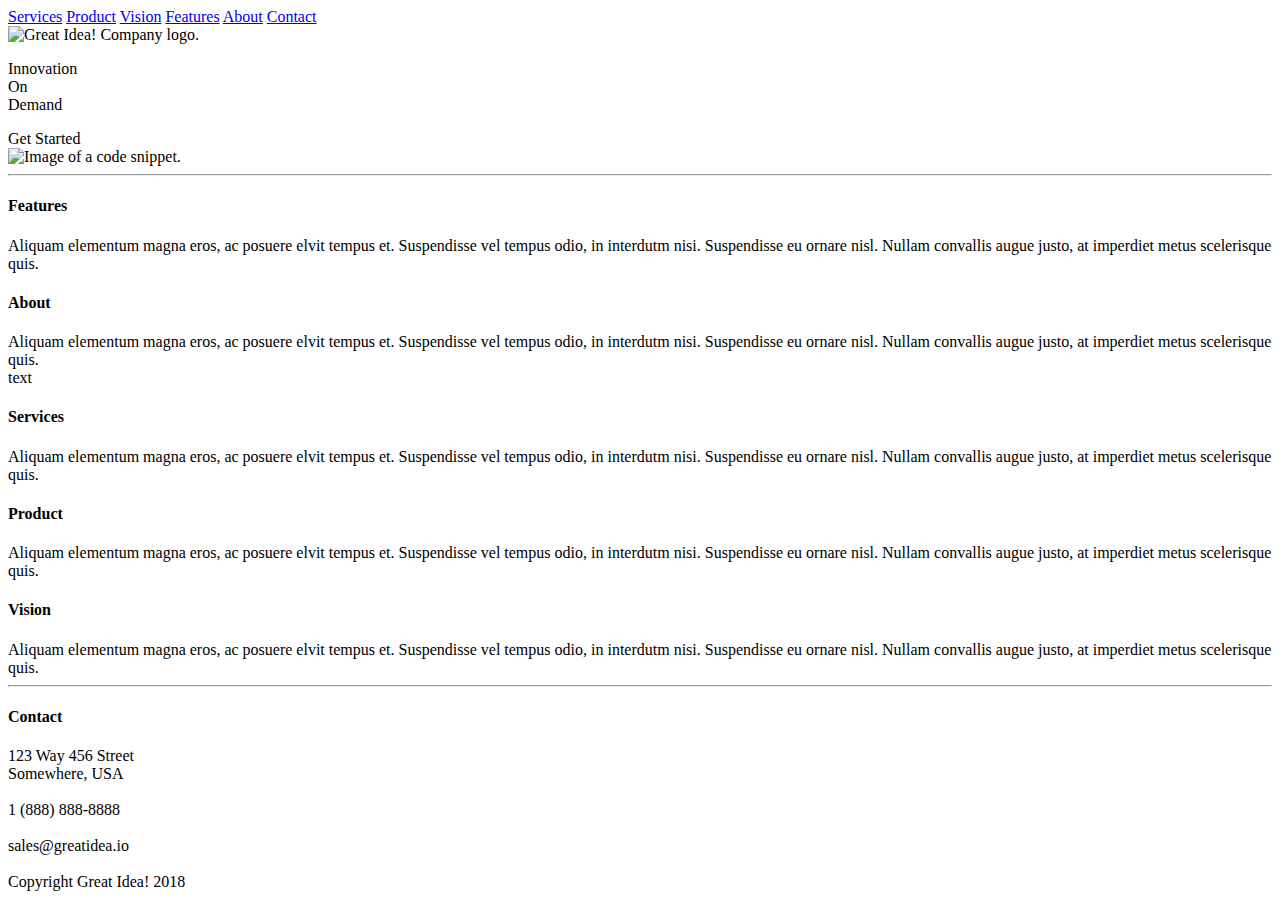
==== index.html @ aff457a5 "edited css file for tablet view requirements" ====
<!doctype html>

<html lang="en">
<head>
  <meta charset="utf-8">
  <meta name="viewport" content="width=device-width, initial-scale=1">
  <title>Great Idea - Responsive I</title>

  <link href="https://fonts.googleapis.com/css?family=Bangers|Titillium+Web" rel="stylesheet">
  <link rel="stylesheet" href="/Users/omid/Documents/Lambda/Web_Fundamentals/Advanced_CSS/responsive-web-design-I/css/index.css">
  <link href="https://fonts.googleapis.com/css?family=Modak&display=swap" rel="stylesheet">

</head>

  <body>
    <nav>
      <div class="responsive_nav">
      <a href="/Users/omid/Documents/Lambda/User-Interface/great-idea-website/services.html" class="nav_class">Services</a>
      <a href="services.html" class="nav_class">Product</a>
      <a href="services.html" class="nav_class">Vision</a>
      <a href="services.html" class="nav_class">Features</a>
      <a href="services.html" class="nav_class">About</a>
      <a href="services.html" class="nav_class">Contact</a>
      </div>
      <img class="logo" src="/Users/omid/Desktop/UI-III-Flexbox/great-idea/img/logo.png" alt="Great Idea! Company logo.">

    </nav>
    
    <header>
      <section class="header_sections">
        <div class="header_divs">
        <p class="header_box header_text">Innovation<br>
        On<br>
        Demand</p>

        <div class="header_box header_button">Get Started</div>

        </div>

        <div class="header_divs"><img class="header_image" src="/Users/omid/Desktop/UI-III-Flexbox/great-idea/img/header-img.png" alt="Image of a code snippet."></div>
      </section>
    </header>

    <hr>

    <section class="section1">
    <div class="section1_div"><h4>Features</h4>
    Aliquam elementum magna eros, ac posuere elvit tempus et. Suspendisse vel tempus odio, in interdutm nisi. Suspendisse eu ornare nisl. Nullam convallis augue justo, at imperdiet metus scelerisque quis.</div>


    <div class="section1_div"><h4>About</h4>
    Aliquam elementum magna eros, ac posuere elvit tempus et. Suspendisse vel tempus odio, in interdutm nisi. Suspendisse eu ornare nisl. Nullam convallis augue justo, at imperdiet metus scelerisque quis.</div>
    </section>

    <div id="section_image">text</div>
    <!-- <img class="middle-i mage" 
    background-image: url("/Users/omid/Documents/Lambda/User Interface/User-Interface-master/great-idea-website/img/mid-page-accent.jpg");
    background-repeat: no-repeat;
    background-position: center;
    background-attachment: scroll;> -->

    <section class="section2">
      <div class="section2_div"><h4>Services</h4>
    Aliquam elementum magna eros, ac posuere elvit tempus et. Suspendisse vel tempus odio, in interdutm nisi. Suspendisse eu ornare nisl. Nullam convallis augue justo, at imperdiet metus scelerisque quis.</div>


    <div class="section2_div"><h4>Product</h4>
    Aliquam elementum magna eros, ac posuere elvit tempus et. Suspendisse vel tempus odio, in interdutm nisi. Suspendisse eu ornare nisl. Nullam convallis augue justo, at imperdiet metus scelerisque quis.</div>

    <div class="section2_div"><h4>Vision</h4>
    Aliquam elementum magna eros, ac posuere elvit tempus et. Suspendisse vel tempus odio, in interdutm nisi. Suspendisse eu ornare nisl. Nullam convallis augue justo, at imperdiet metus scelerisque quis.</div>
    </section>

    <hr>

    <section class="contact_section">
    <h4>Contact</h4>
    123 Way 456 Street<br>
    Somewhere, USA<br><br>
    1 (888) 888-8888<br><br>  
    sales@greatidea.io
    </section><br>

    <footer class="footer_class">
    Copyright Great Idea! 2018
    </footer>

  </body>
</html>
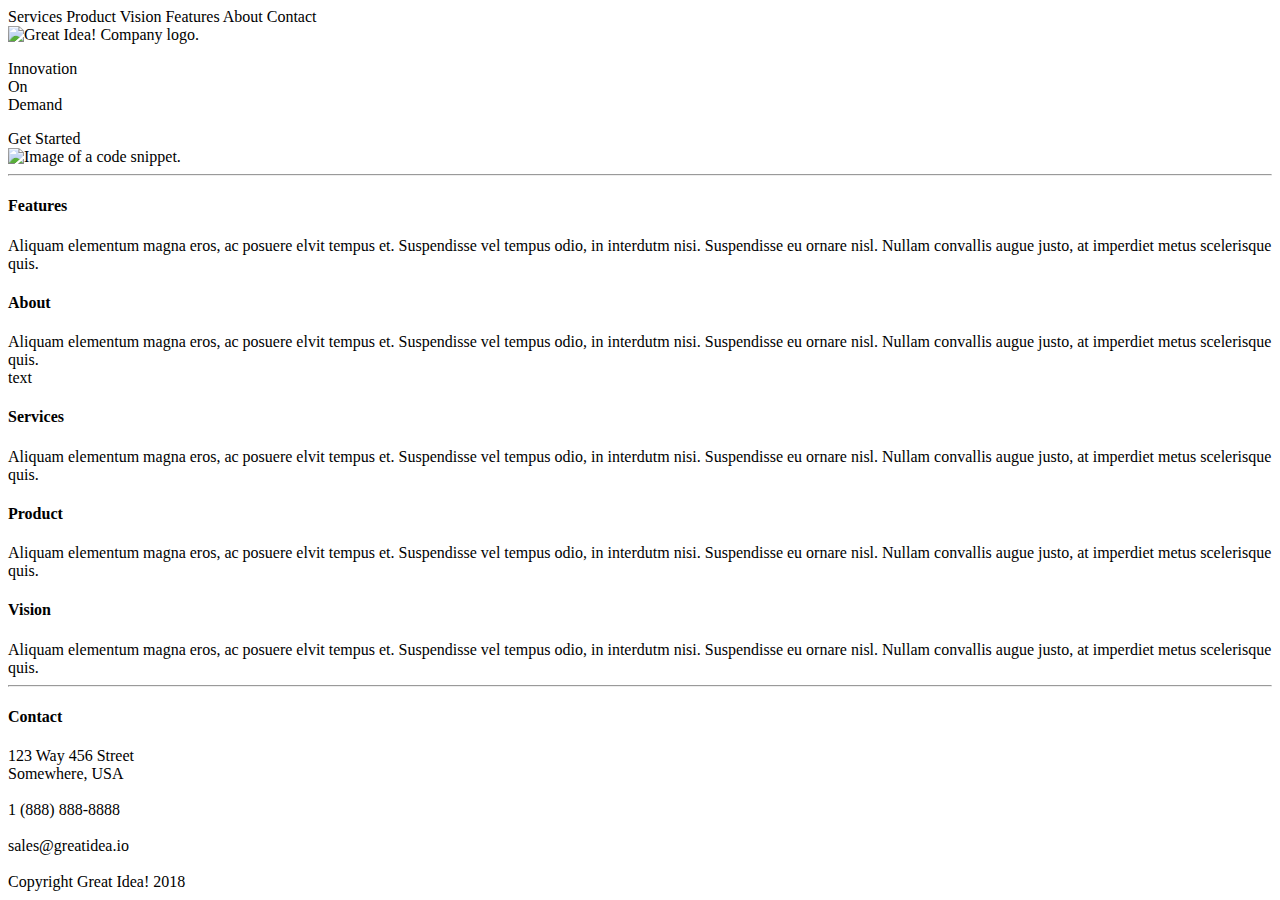
==== commit 45795e77: "added css for 500px media query" ====
--- a/index.html
+++ b/index.html
@@ -15,12 +15,12 @@
   <body>
     <nav>
       <div class="responsive_nav">
-      <a href="/Users/omid/Documents/Lambda/User-Interface/great-idea-website/services.html" class="nav_class">Services</a>
-      <a href="services.html" class="nav_class">Product</a>
-      <a href="services.html" class="nav_class">Vision</a>
-      <a href="services.html" class="nav_class">Features</a>
-      <a href="services.html" class="nav_class">About</a>
-      <a href="services.html" class="nav_class">Contact</a>
+        <a class="nav_class">Services</a>
+        <a class="nav_class">Product</a>
+        <a class="nav_class">Vision</a>
+        <a class="nav_class">Features</a>
+        <a class="nav_class">About</a>
+        <a class="nav_class">Contact</a>
       </div>
       <img class="logo" src="/Users/omid/Desktop/UI-III-Flexbox/great-idea/img/logo.png" alt="Great Idea! Company logo.">
 
